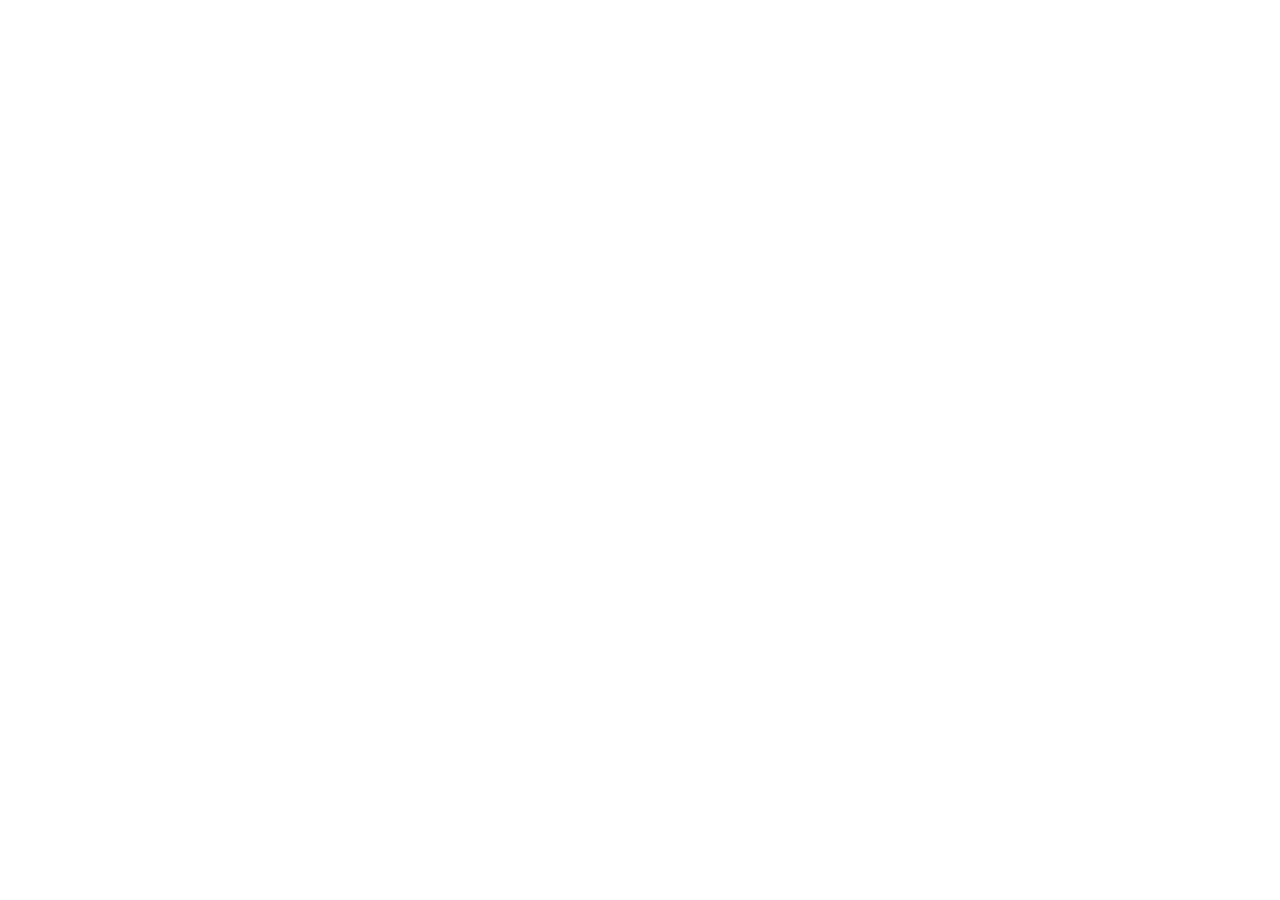
==== index.html @ 18013850 "html page for the game" ====
<!DOCTYPE html>
<html lang="en">
<head>
    <meta charset="UTF-8">
    <title>RPG - Dragon Repeller</title>
    <link rel="stylesheet" href="styles.css">
</head>
<body>
    <div id="game">
    </div>
</body>
</html>
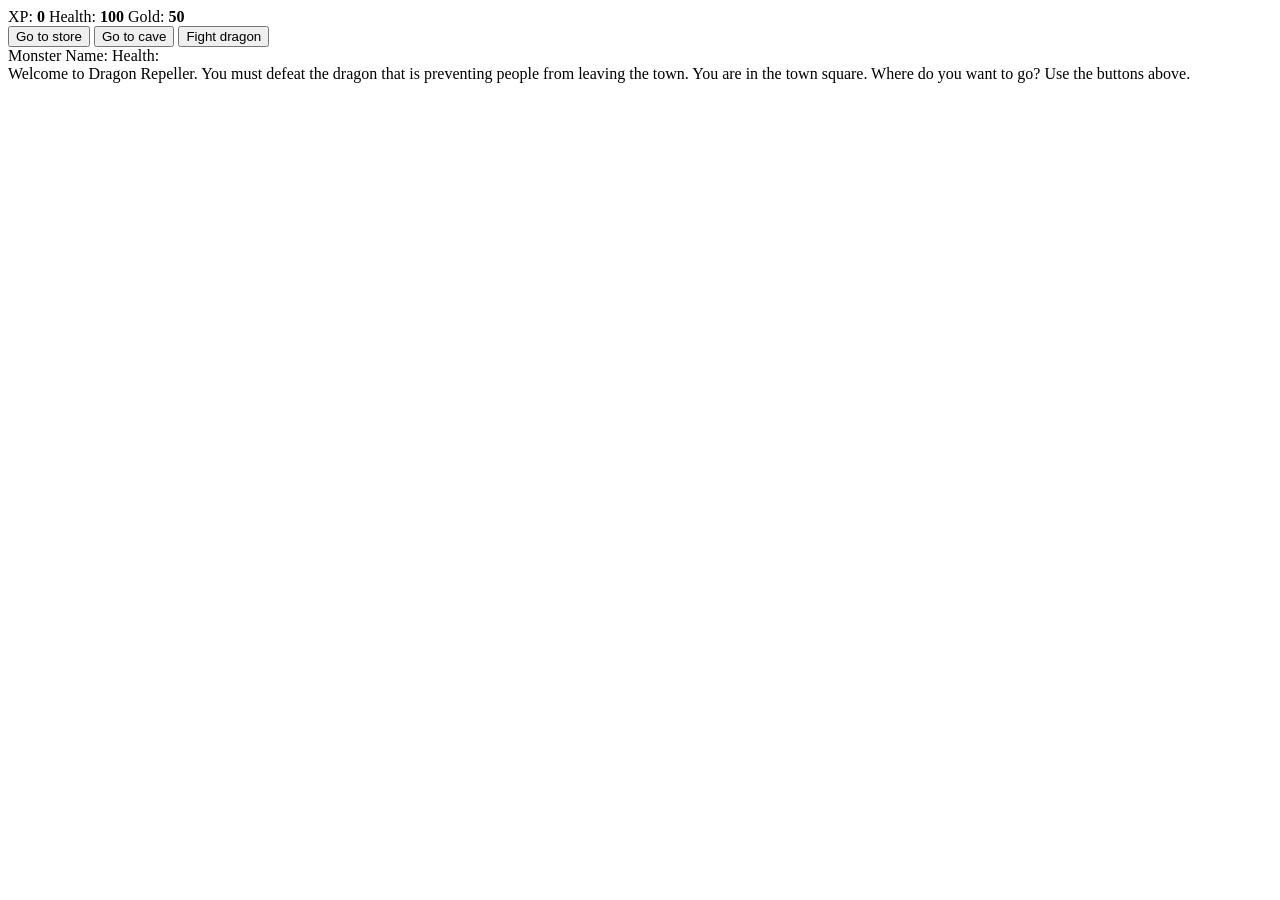
==== commit 5f7dbf72: "Finished up with the structure" ====
--- a/index.html
+++ b/index.html
@@ -7,6 +7,36 @@
 </head>
 <body>
     <div id="game">
+	    <div id="stats">
+            <span class="stat">XP:
+                <strong><span id="xpText">0</span></strong>
+            </span>
+            <span class="stat">Health:
+               <strong><span id ="healthText">100</span></strong> 
+            </span>
+            <span class="stat">Gold:
+                <strong><span id="goldText">50</span></strong>
+            </span>
+        </div>
+	    <div id="controls">
+            <button id="button1">Go to store</button>
+            <button id="button2">Go to cave</button>
+            <button id="button3">Fight dragon</button>
+        </div>
+	    <div id="monsterStats">
+            <span class="stat">Monster Name:
+                <strong><span id="monsterName"></span></strong>
+            </span>
+            <span class="stat">Health:
+                <strong><span id="monsterHealth"></span></strong>
+            </span>
+        </div>
+	    <div id="text">
+            Welcome to Dragon Repeller. 
+            You must defeat the dragon that is preventing people from leaving the town. 
+            You are in the town square. Where do you want to go? Use the buttons above. 
+        </div>
     </div>
+    <script src="./script.js"></script>
 </body>
 </html>
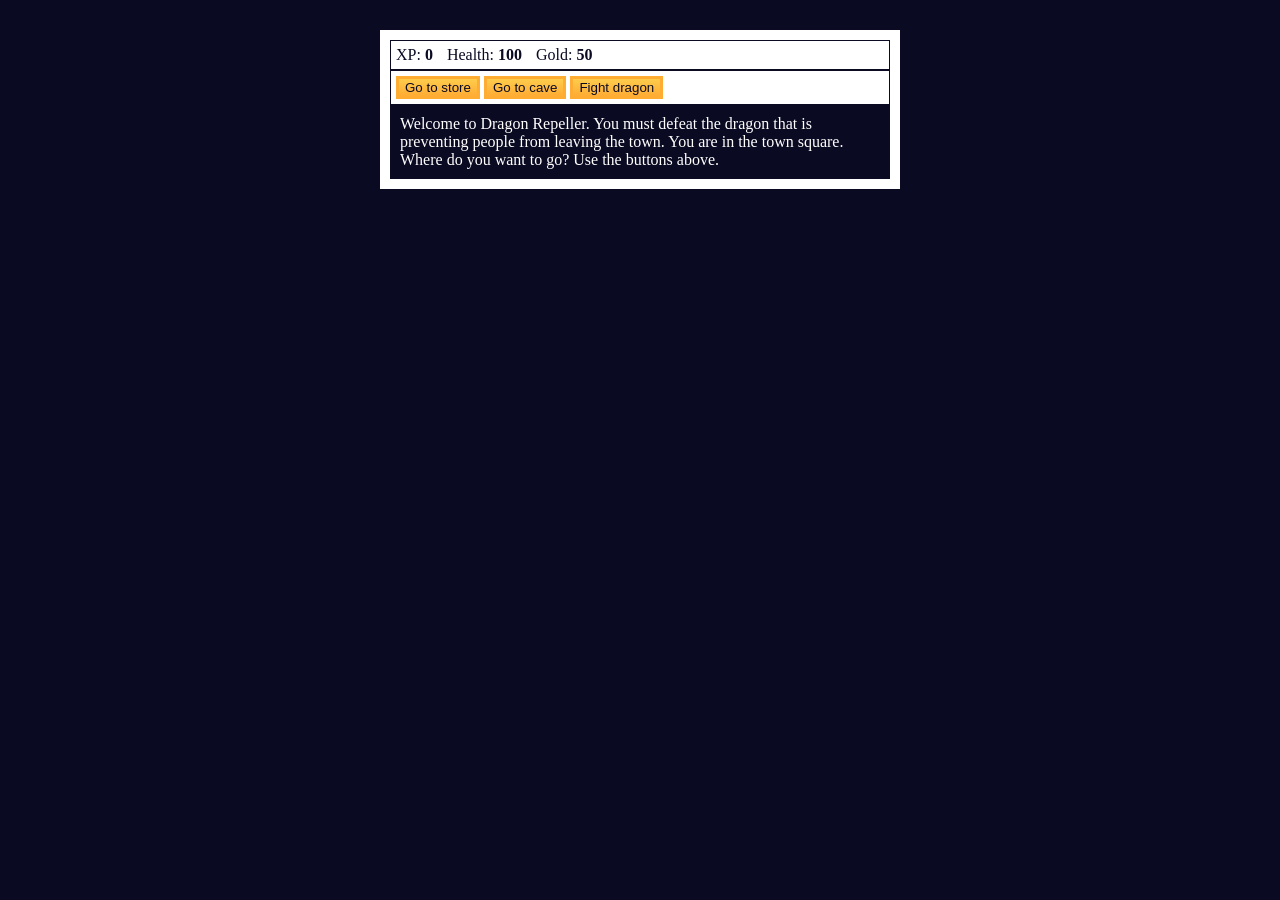
==== commit 1da39605: "Html done" ====
--- a/index.html
+++ b/index.html
@@ -1,42 +1,30 @@
 <!DOCTYPE html>
 <html lang="en">
-<head>
-    <meta charset="UTF-8">
+  <head>
+    <meta charset="utf-8">
+    <link rel="stylesheet" href="./styles.css">
     <title>RPG - Dragon Repeller</title>
-    <link rel="stylesheet" href="styles.css">
-</head>
-<body>
+  </head>
+  <body>
     <div id="game">
-	    <div id="stats">
-            <span class="stat">XP:
-                <strong><span id="xpText">0</span></strong>
-            </span>
-            <span class="stat">Health:
-               <strong><span id ="healthText">100</span></strong> 
-            </span>
-            <span class="stat">Gold:
-                <strong><span id="goldText">50</span></strong>
-            </span>
-        </div>
-	    <div id="controls">
-            <button id="button1">Go to store</button>
-            <button id="button2">Go to cave</button>
-            <button id="button3">Fight dragon</button>
-        </div>
-	    <div id="monsterStats">
-            <span class="stat">Monster Name:
-                <strong><span id="monsterName"></span></strong>
-            </span>
-            <span class="stat">Health:
-                <strong><span id="monsterHealth"></span></strong>
-            </span>
-        </div>
-	    <div id="text">
-            Welcome to Dragon Repeller. 
-            You must defeat the dragon that is preventing people from leaving the town. 
-            You are in the town square. Where do you want to go? Use the buttons above. 
-        </div>
+      <div id="stats">
+        <span class="stat">XP: <strong><span id="xpText">0</span></strong></span>
+        <span class="stat">Health: <strong><span id="healthText">100</span></strong></span>
+        <span class="stat">Gold: <strong><span id="goldText">50</span></strong></span>
+      </div>
+      <div id="controls">
+        <button id="button1">Go to store</button>
+        <button id="button2">Go to cave</button>
+        <button id="button3">Fight dragon</button>
+      </div>
+      <div id="monsterStats">
+        <span class="stat">Monster Name: <strong><span id="monsterName"></span></strong></span>
+        <span class="stat">Health: <strong><span id="monsterHealth"></span></strong></span>
+      </div>
+      <div id="text">
+        Welcome to Dragon Repeller. You must defeat the dragon that is preventing people from leaving the town. You are in the town square. Where do you want to go? Use the buttons above.
+      </div>
     </div>
     <script src="./script.js"></script>
-</body>
-</html>
+  </body>
+</html>
--- a/styles.css
+++ b/styles.css
@@ -0,0 +1,44 @@
+body {
+    background-color: #0a0a23;
+}
+
+#text {
+    background-color: #0a0a23;
+    color: #ffffff;
+    padding: 10px;
+}
+
+#game {
+    max-width: 500px;
+    max-height: 400px;
+    background-color: #ffffff;
+    color: #ffffff;
+    margin: 30px auto 0;
+    padding: 10px;
+}
+
+#controls,#stats {
+    border: 1px solid #0a0a23;
+    color: #0a0a23;
+    padding: 5px;
+}
+
+#monsterStats {
+    display: none;
+    border: 1px solid #0a0a23;
+    padding: 5px;
+    color: #ffffff;
+    background: #c70d0d;
+}
+
+.stat {
+    padding-right: 10px
+}
+
+button {
+    cursor: pointer;
+    color: #0a0a23;
+    background-color: #feac32;
+    background-image: linear-gradient(#fecc4c, #ffac33);
+    border: 3px solid #feac32;
+}
